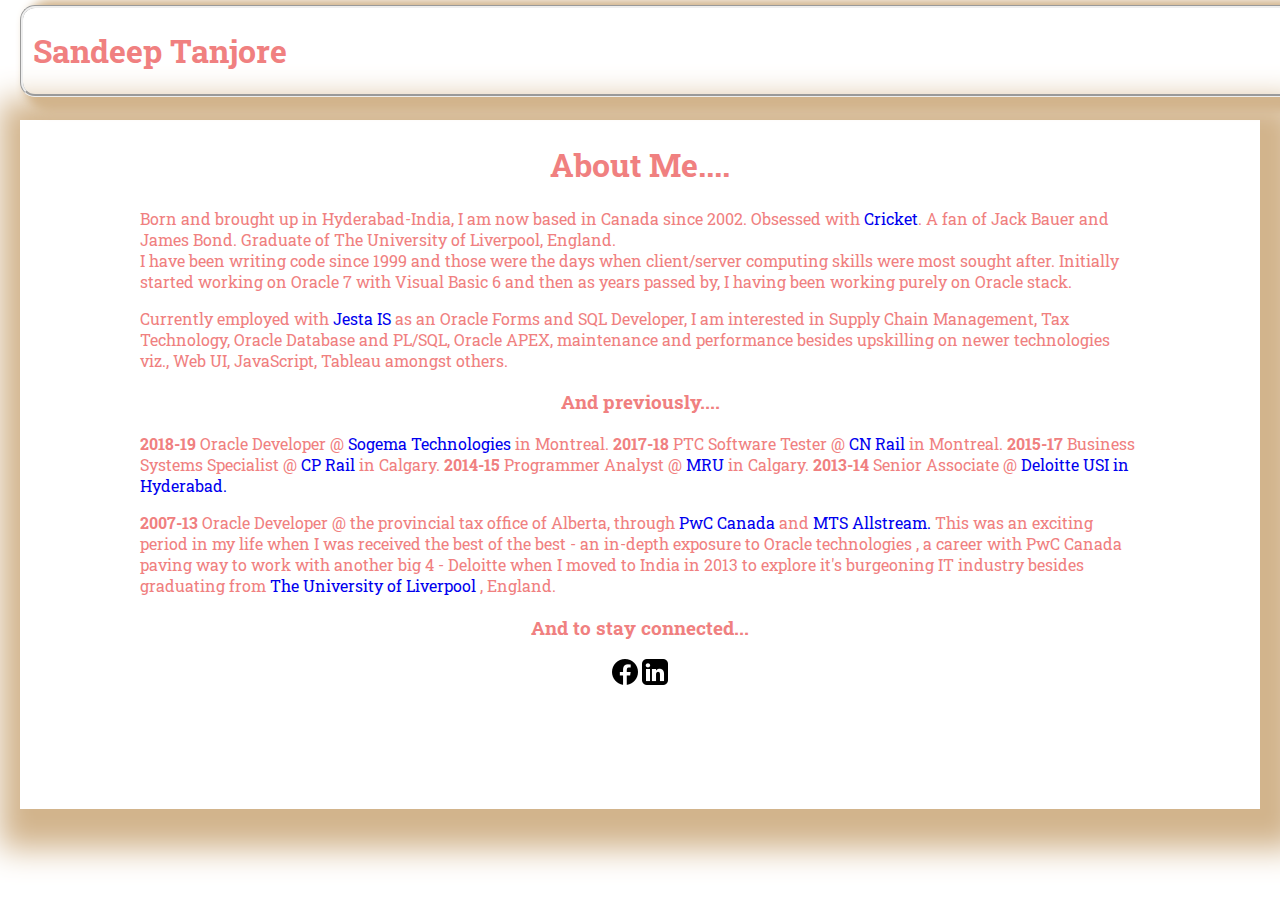
==== aboutme.html @ d7b561dc "My first attempt to create my personal homepage on the web" ====
<!DOCTYPE html>
<html lang="en">
<head>
    <meta charset="UTF-8">
    <meta name="viewport" content="width=device-width, initial-scale=1.0">
    <title>About me</title>
    <link rel="stylesheet" href="css/aboutme.css" type="text/css">
    <link href="https://fonts.googleapis.com/css2?family=Alata&family=Roboto+Slab:wght@900&display=swap" rel="stylesheet">
</head>
<body>
  <div >
    <header class="menu">
        <h1 class="bold">Sandeep Tanjore </h1>
        <nav>
            <ul>
                <li><a href="index.html">Home</a></li>
				<li><a href="aboutme.html">About Me</a></li>
				<li><a href="skills.html">My Skills</a></li>
				<li><a href="blog.html">My Blog</a></li>
				<li><a href="contact.html">Contact Me</a></li>	
            </ul>
        </nav>
    </header>
</div>

    <h1 class="about">About Me....</h1>
   <!--
    <div class="foto">
        <figure>
            <img src="images/heart.png" alt="Sandeep">
            <figcaption>Sandeep</figcaption>
        </figure>
    </div>
    -->
    <p>
        Born and brought up in Hyderabad-India, I am now based in Canada since 2002. Obsessed with <a href="https://www.lords.org/" target="_blank">Cricket</a>.
        A fan of Jack Bauer and James Bond. Graduate of The University of Liverpool, England.<br/>I have been writing code since 1999
        and those were the days when client/server computing skills were most sought after. Initially started working on Oracle 7 with Visual Basic 6 and then
        as years passed by, I having been working purely on Oracle stack.<br/>
    </p>

    <p>
        Currently employed with <a href="https://www.jestais.com/" target="_blank">Jesta IS</a> as an Oracle Forms and SQL Developer, I am interested in Supply Chain Management, Tax Technology, Oracle Database and PL/SQL, Oracle APEX, maintenance and performance besides upskilling on newer technologies viz., Web UI, JavaScript, Tableau amongst others.
    </p>

    <h3>And previously....</h3>
    <p><b>2018-19</b> Oracle Developer @ <a href="https://sogematech.com/" target="_blank">Sogema Technologies</a> in Montreal. <b>2017-18</b> PTC Software Tester @ <a href="https://www.cn.ca/en/" target="_blank">CN Rail</a> in Montreal. <b>2015-17</b> Business Systems Specialist @<a href="https://www.cpr.ca/en" target="_blank"> CP Rail</a> in Calgary. 
        <b>2014-15</b> Programmer Analyst @ <a href="https://www.mtroyal.ca/" target="_blank">MRU</a> in Calgary. <b>2013-14</b> Senior Associate @ <a href="https://www2.deloitte.com/ui/en.html#" target="_blank"> Deloitte USI in Hyderabad.</a><br/>
        <p></p>
       <b>2007-13</b> Oracle Developer @ the provincial tax office of Alberta, through <a href="https://www.pwc.com/ca/en.html" target="_blank">PwC Canada</a> and <a href="https://allstream.com/" target="_blank">MTS Allstream.</a>
        This was an exciting period in my life when I was received the best of the best - an in-depth exposure to Oracle technologies , a career with PwC Canada 
       paving way to work with another big 4 - Deloitte when I moved to India in 2013 to explore it's burgeoning IT industry besides graduating from <a href="https://www.liverpool.ac.uk/" target="_blank">The University of Liverpool </a>, England.
    </p>

    <h3>And to stay connected...</h3>
    <div class="social">
        <a href="https://www.facebook.com/buggle.boy" target="_blank"><img src="images/facebook.png" alt="facebook"></a>
        <a href="https://www.linkedin.com/in/sandeep-t-5181427" target="_blank"><img src="images/linkedin.png" alt="linkedin"></a>
    </div>
</body>
</html>
---- css/aboutme.css ----
html{
    
    font-family: 'Roboto Slab', serif;
    color: lightcoral;
}

.menu{
        text-align: center;
        display:flex;
        flex-direction: column;
        border-radius: 15px;
        border-style: groove;
        flex-direction: row;
        justify-content:space-between;
        box-shadow: 15px 5px 10px 10px tan;
        position: relative;
        margin-top: -235px;
        margin-left: -120px;
        width: 2520px;
      }
 
  h1.bold{
     margin-left: 10px;           
  }
 
 h1.about{
   padding-top: 25px;
 }

  li{
    display: inline-block;
    margin: 10px 10px;
    padding-right: 55px;   
   }

a{
  text-decoration: none;
}

    h1, h3{
          text-align: center;
    }
/*
.foto{
  float: right;
  width: 200px;
  height: -150px;
  border: 1px solid #d6d6d6;
  display: block;
}
*/
body{
    box-shadow: 10px 10px 30px 30px tan; 
    margin-top: 120px;
    margin-left: 20px;
    margin-right: 20px;
    padding: 120px;
  }

.social{
    text-align: center;
}
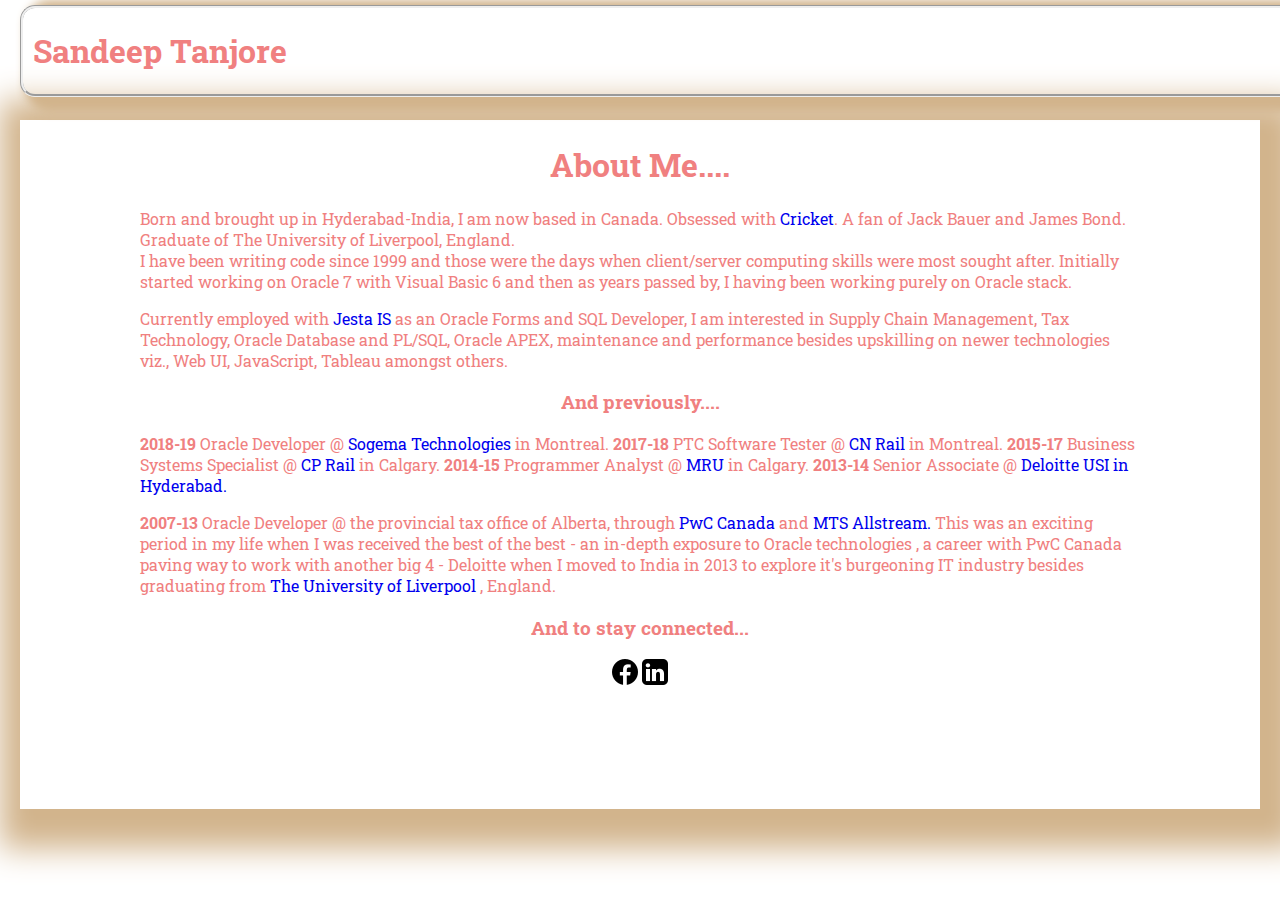
==== commit 8f4d9d55: "Update aboutme.html" ====
--- a/aboutme.html
+++ b/aboutme.html
@@ -33,7 +33,7 @@
     </div>
     -->
     <p>
-        Born and brought up in Hyderabad-India, I am now based in Canada since 2002. Obsessed with <a href="https://www.lords.org/" target="_blank">Cricket</a>.
+        Born and brought up in Hyderabad-India, I am now based in Canada. Obsessed with <a href="https://www.lords.org/" target="_blank">Cricket</a>.
         A fan of Jack Bauer and James Bond. Graduate of The University of Liverpool, England.<br/>I have been writing code since 1999
         and those were the days when client/server computing skills were most sought after. Initially started working on Oracle 7 with Visual Basic 6 and then
         as years passed by, I having been working purely on Oracle stack.<br/>
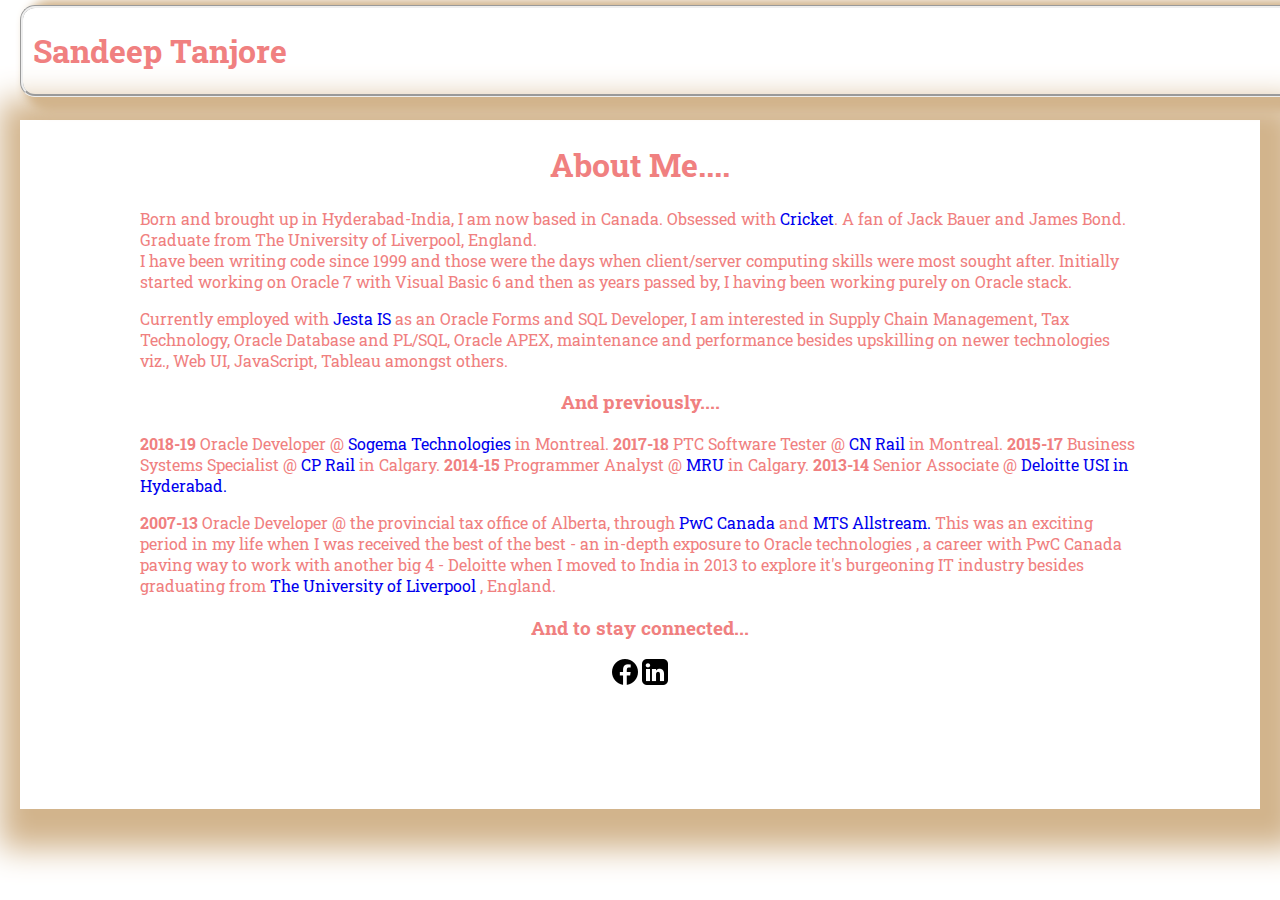
==== commit 3d973b59: "Update aboutme.html" ====
--- a/aboutme.html
+++ b/aboutme.html
@@ -34,7 +34,7 @@
     -->
     <p>
         Born and brought up in Hyderabad-India, I am now based in Canada. Obsessed with <a href="https://www.lords.org/" target="_blank">Cricket</a>.
-        A fan of Jack Bauer and James Bond. Graduate of The University of Liverpool, England.<br/>I have been writing code since 1999
+        A fan of Jack Bauer and James Bond. Graduate from The University of Liverpool, England.<br/>I have been writing code since 1999
         and those were the days when client/server computing skills were most sought after. Initially started working on Oracle 7 with Visual Basic 6 and then
         as years passed by, I having been working purely on Oracle stack.<br/>
     </p>
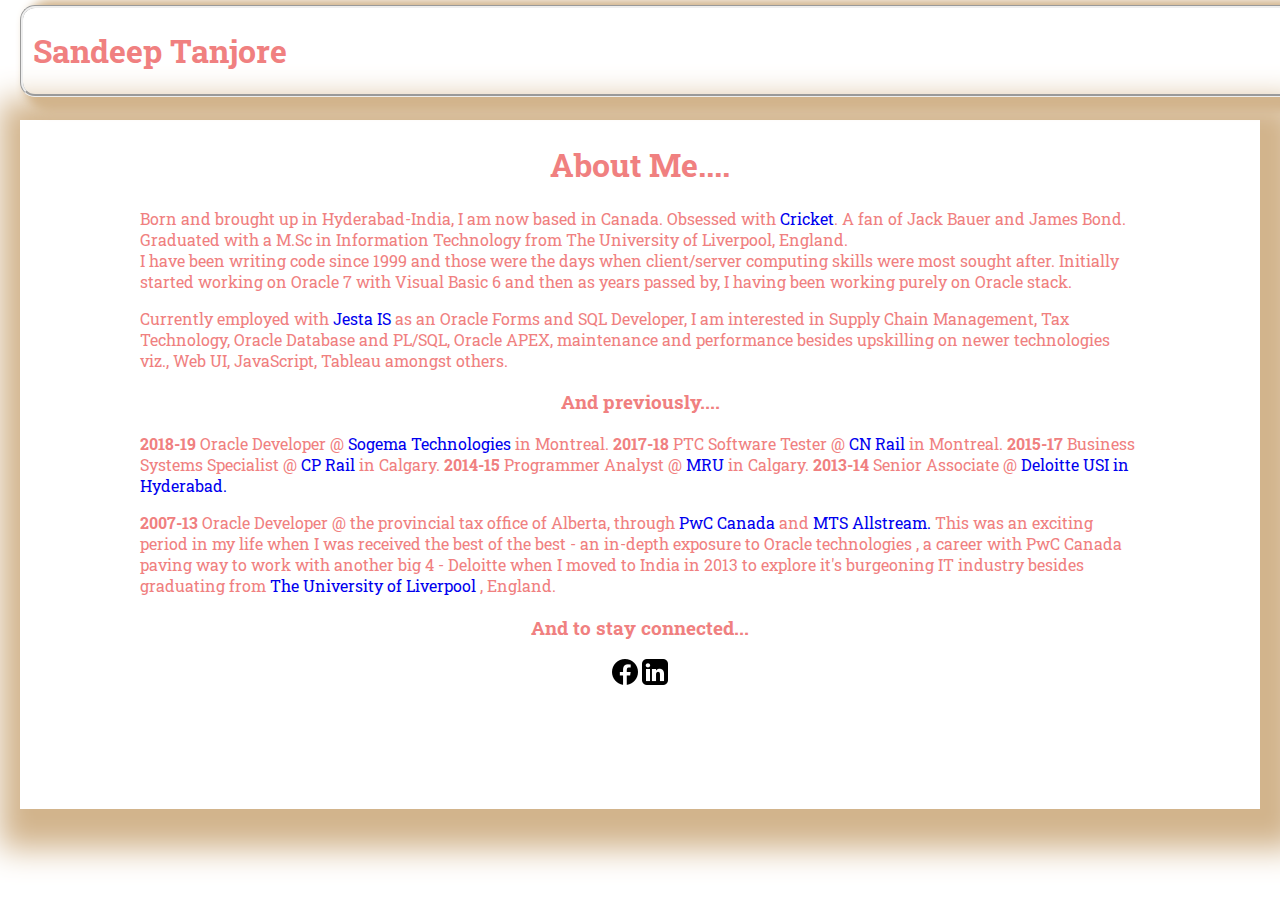
==== commit a2af2e67: "Update aboutme.html" ====
--- a/aboutme.html
+++ b/aboutme.html
@@ -34,7 +34,7 @@
     -->
     <p>
         Born and brought up in Hyderabad-India, I am now based in Canada. Obsessed with <a href="https://www.lords.org/" target="_blank">Cricket</a>.
-        A fan of Jack Bauer and James Bond. Graduate from The University of Liverpool, England.<br/>I have been writing code since 1999
+        A fan of Jack Bauer and James Bond. Graduated with a M.Sc in Information Technology from The University of Liverpool, England.<br/>I have been writing code since 1999
         and those were the days when client/server computing skills were most sought after. Initially started working on Oracle 7 with Visual Basic 6 and then
         as years passed by, I having been working purely on Oracle stack.<br/>
     </p>
